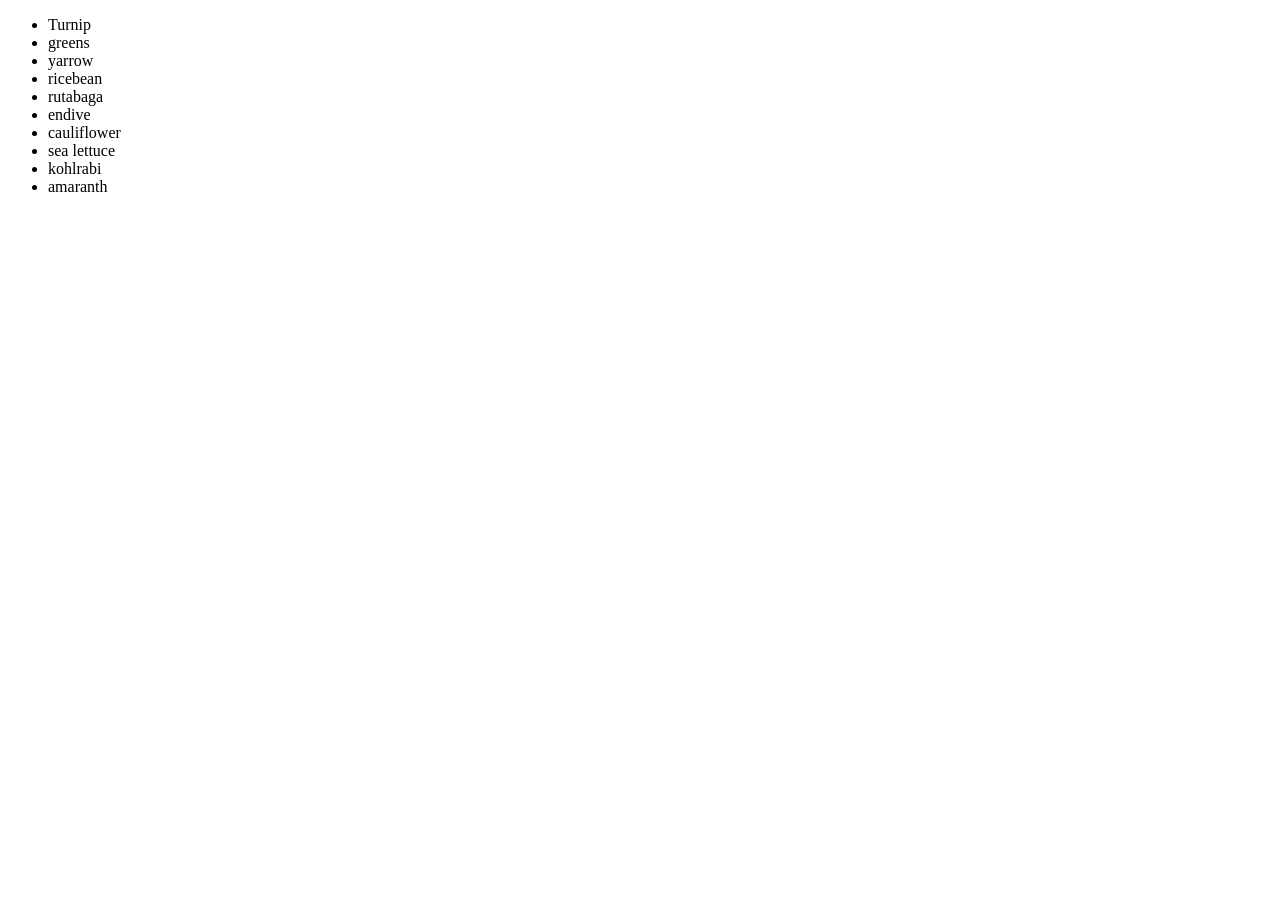
==== ica/ICA_8/flexbox/Flexbox.html @ 7176e35d "ica 8 stuff" ====
<!DOCTYPE html>
<html lang="en">
<head>
    <meta charset="UTF-8">
    <meta name="viewport" content="width=device-width, initial-scale=1.0">
    <title>Flexbox</title>
    <link rel="stylesheet" href="flexbox.css">
</head>
<body>
<ul>
  <li>Turnip</li>
  <li>greens</li>
  <li>yarrow</li>
  <li>ricebean</li>
  <li>rutabaga</li>
  <li>endive</li>
  <li>cauliflower</li>
  <li>sea lettuce</li>
  <li>kohlrabi</li>
  <li>amaranth</li>
</ul>
</body>
</html>
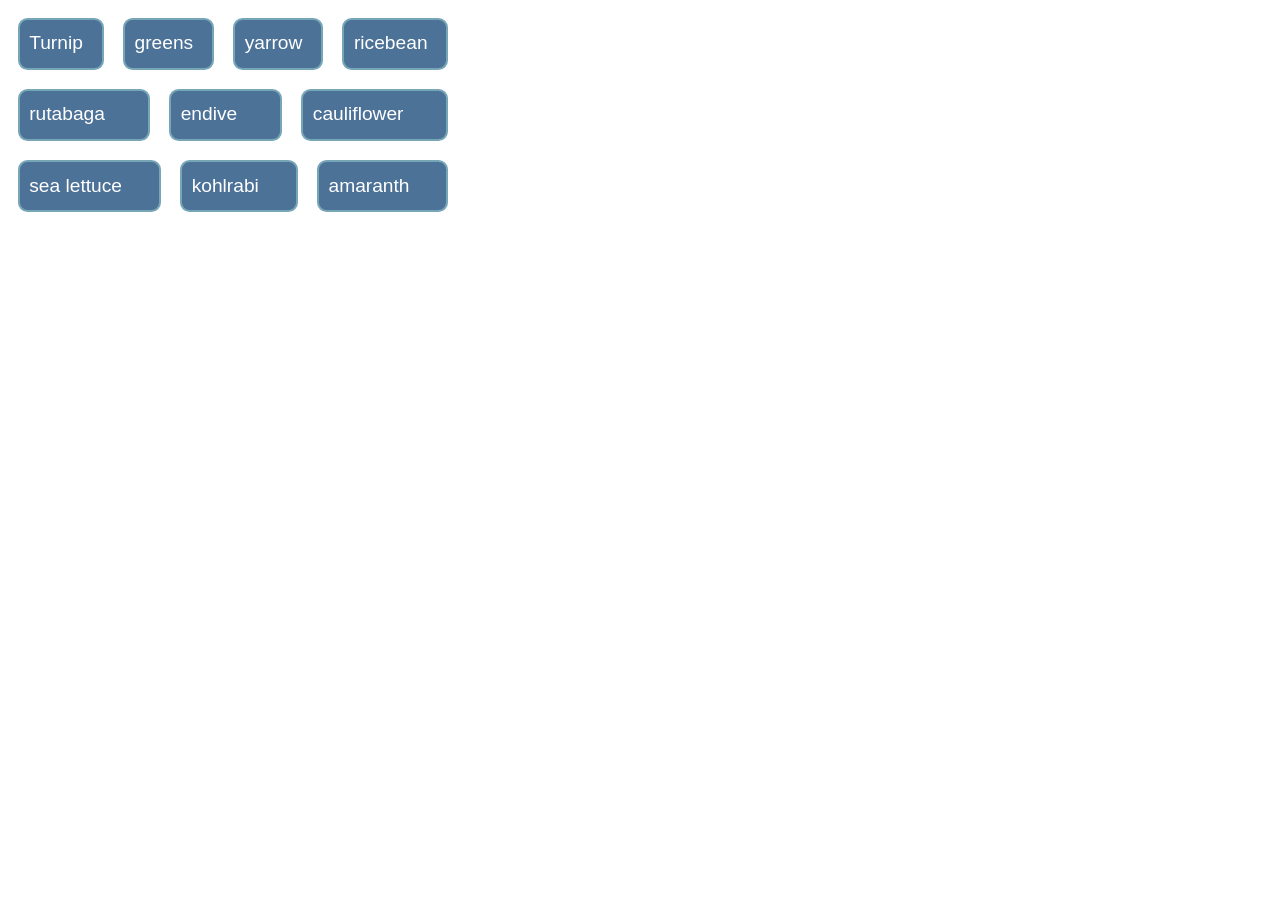
==== commit 71be4dab: "renaming" ====
--- a/ica/ICA_8/flexbox/Flexbox.html
+++ b/ica/ICA_8/flexbox/Flexbox.html
@@ -4,7 +4,7 @@
     <meta charset="UTF-8">
     <meta name="viewport" content="width=device-width, initial-scale=1.0">
     <title>Flexbox</title>
-    <link rel="stylesheet" href="flexbox.css">
+    <link rel="stylesheet" href="Flexbox.css">
 </head>
 <body>
 <ul>
--- a/ica/ICA_8/flexbox/Flexbox.css
+++ b/ica/ICA_8/flexbox/Flexbox.css
@@ -0,0 +1,27 @@
+body {
+  font: 1.2em / 1.5 sans-serif;
+}
+ul {
+  width: 450px;
+  list-style: none;
+  padding: 0;
+  margin: 0;
+}
+
+li {
+  background-color: #4d7298;
+  border: 2px solid #77a6b6;
+  border-radius: 0.5em;
+  color: white;
+  padding: 0.5em;
+  margin: 0.5em;
+}
+
+ul {
+  display: flex;
+  flex-wrap: wrap;
+}
+
+li {
+  flex:auto;
+}
